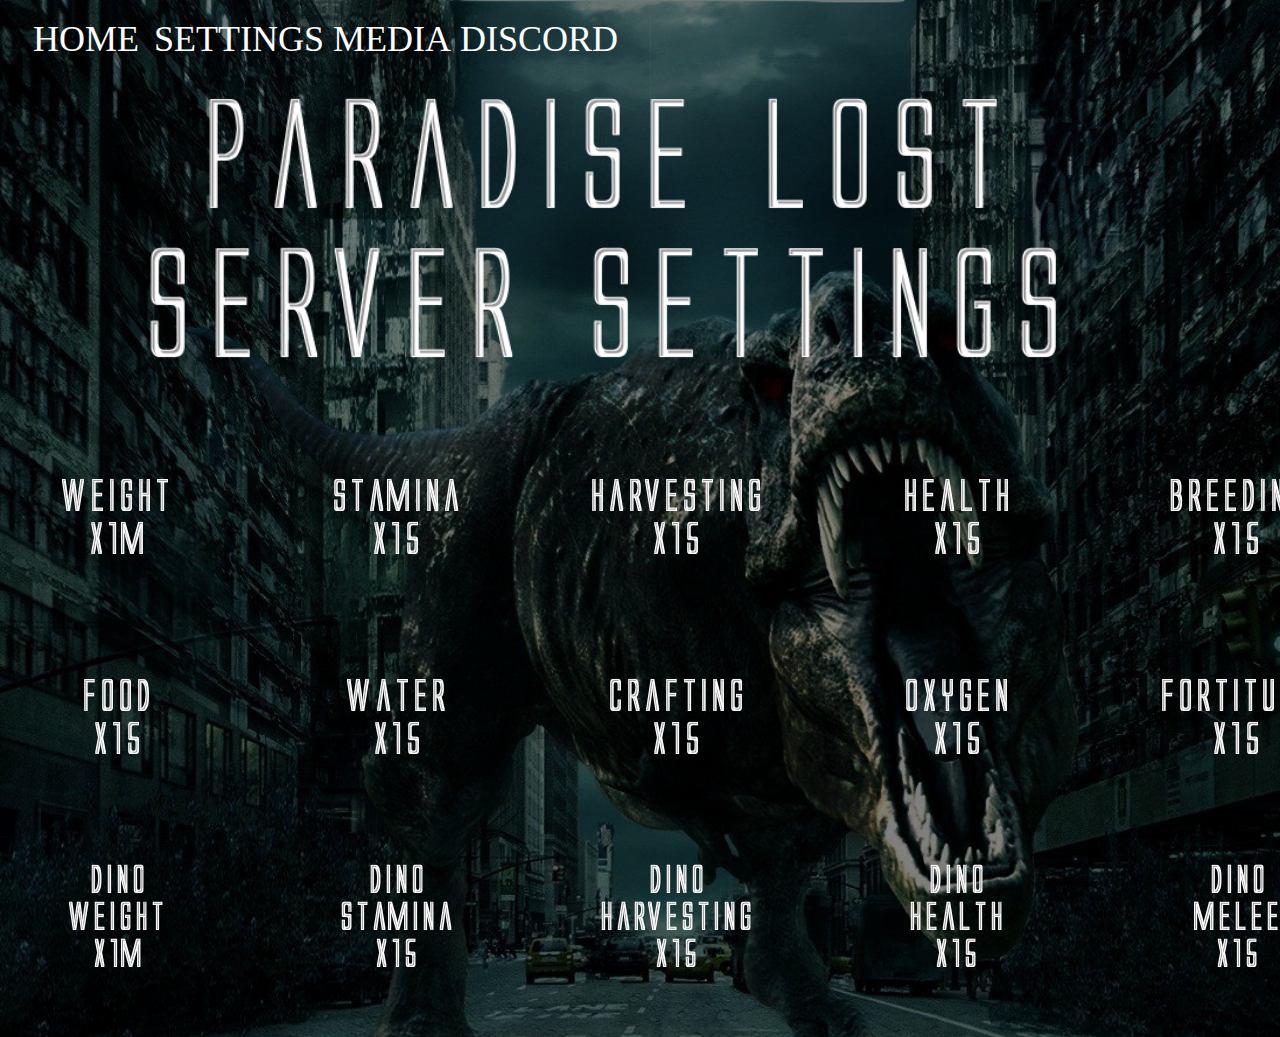
==== web2.html @ 8d5ce8b3 "Add files via upload" ====
<!DOCTYPE html>
<html lang="en">
<head>
    <meta charset="UTF-8">
    <meta http-equiv="X-UA-Compatible" content="IE=edge">
    <meta name="viewport" content="width=device-width, initial-scale=1.0">
    <link rel="stylesheet" type="text/css" href="main.css">
</head>
<div class="navclass">
    <a class="navclass"href="index.html">HOME</a>
            <a class="navclass"href="web2.html">SETTINGS</a>
            <a class="navclass"href="web3.html">MEDIA</a>
            <a class="navclass"href="https://discord.gg/dtt48uuBw8">DISCORD</a>
         
</div>
<div>
    <img src="/IMAGES/coollogo_com-20449986.png" alt="image goes here" width="95%" length="2%">
</div>

<div class="container3">
    <div class="item3"> 
        <img src="/IMAGES/WEIGHT1.png" alt="picture here">
    </div>
    <div class="item3"> 
        <img src="/IMAGES/STAM1.png" alt="picture here">
    </div>
    <div class="item3"> 
        <img src="/IMAGES/HARV1.png" alt="picture here">
    </div>
    <div class="item3"> 
        <img src="/IMAGES/HEALTH1.png" alt="picture here">
    </div>
    <div class="item3"> 
        <img src="/IMAGES/BREED1.png" alt="picture here">
    </div>
    <div class="item3"> 
        <img src="/IMAGES/MATURE1.png" alt="picture here">
    </div>
    </div>

    <div class="container4">
    <div class="item4"> 
        <img src="/IMAGES/FOOD1.png" alt="picture here">
    </div>
    <div class="item4"> 
        <img src="/IMAGES/WATER1.png" alt="picture here">
    </div>
    <div class="item4"> 
        <img src="/IMAGES/CRAFT1.png" alt="picture here">
    </div>
    <div class="item4"> 
        <img src="/IMAGES/OXYGEN1.png" alt="picture here">
    </div>
    <div class="item4"> 
        <img src="/IMAGES/FORT1.png" alt="picture here">
    </div>
    <div class="item4"> 
        <img src="/IMAGES/MELEE1.png" alt="picture here">
    </div>
    </div>

    <div class="container5">
        <div class="item5"> 
            <img src="/IMAGES/DINO2.png" alt="picture here">
        </div>
        <div class="item5"> 
            <img src="/IMAGES/DINO1.png" alt="picture here">
        </div>
        <div class="item5"> 
            <img src="/IMAGES/DINO3.png" alt="picture here">
        </div>
        <div class="item5"> 
            <img src="/IMAGES/DINO4.png" alt="picture here">
        </div>
        <div class="item5"> 
            <img src="/IMAGES/DINO5.png" alt="picture here">
        </div>
        <div class="item5"> 
            <img src="/IMAGES/DINO6.png" alt="picture here">
        </div>
        </div>
<body class="class4page2">
</body>
</html>
---- main.css ----
body{
    font-size: 1em;
    font-family: Cambria, Cochin, Georgia, Times, 'Times New Roman', serif;
    background-color: black;
    background-image: url("/IMAGES/dino.png");
    background-size: cover;
    background-repeat: no-repeat;
    box-sizing: border-box;
    padding: 10px;}
h1{
    color: gold;
    font-size: 40px;
    font-family: Cambria, Cochin, Georgia, Times, 'Times New Roman', serif;
    justify-content: center;
    font-size: 2.0em;
}
h2{
    color: gold;
    font-size: 1.0em;
    font-family: Cambria, Cochin, Georgia, Times, 'Times New Roman', serif;
}
h3{
    color: gold;
    font-size: 1.0em;
    font-family: Cambria, Cochin, Georgia, Times, 'Times New Roman', serif;
}

.class4page2{
    background-color: black;
    font-family: Cambria, Cochin, Georgia, Times, 'Times New Roman', serif;
}
.class4page3{
    background-color: black;
    font-family: Cambria, Cochin, Georgia, Times, 'Times New Roman', serif;
}
.container{
    display: flex;
    flex-direction: row;
    justify-content: space-between;
    width: 1600px;
}
.container2{
    display: flex;
    flex-direction: row;
    justify-content: space-between;
    width: 1600px;
}
.container3{
    display: flex;
    flex-direction: row;
    justify-content: space-between;
    width: 1600px;
}
.container4{
    display: flex;
    flex-direction: row;
    justify-content: space-between;
    width: 1600px;
}
.container5{
    display: flex;
    flex-direction: row;
    justify-content: space-between;
    width: 1600px;
}
.container6{
    display: flex;
    flex-direction: row;
    justify-content: space-between;
    width: 1600px;
}
.item{
    display: flex;
    width: 200px;
}
.item2{
    display: flex;
    width: 200px;
}
.item3{
    display: flex;
    width: 200px;
}
.item4{
    display: flex;
    width: 200px;
}
.item5{
    display: flex;
    width: 200px;
}
.item6{
    display: flex;
    width: 200px;
}
.navclass{
    font-family: Cambria, Cochin, Georgia, Times, 'Times New Roman', serif;
    color: white;
    display: flex;
    flex-direction: row;
    border: 1px;
    border-color: gold;
    font-size: 1.5em;
    justify-content: space-evenly;
    width: 600px;
    text-decoration: none;
}
.navimage{
    font-family: Cambria, Cochin, Georgia, Times, 'Times New Roman', serif;
    display: flex;
    flex-direction: row;
    border: 10px;
    border-color: gold;
    font-size: 2em;
    justify-content: space-evenly;
    width: 400px;
}
.emphasize {
    font-style: italic;
    font-size: 1.2em;
}

#someID {
    color: orange;
    font-size: 3em;
}
.navclass:visited{
    color: white;
}

.navbox{
    display: flex;
    width: 300px;
    color: white;
}
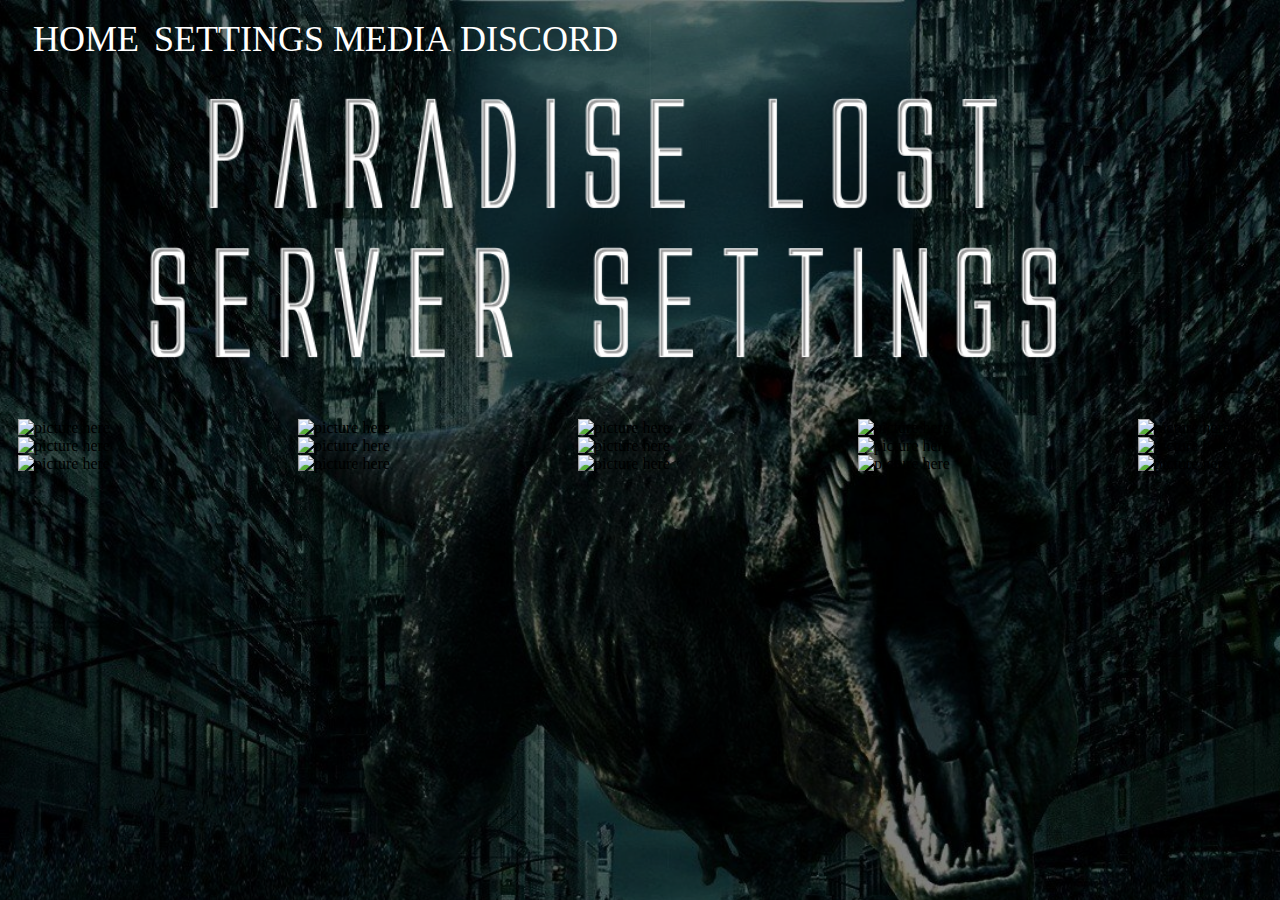
==== commit bac4264a: "Update" ====
--- a/web2.html
+++ b/web2.html
@@ -19,61 +19,61 @@
 
 <div class="container3">
     <div class="item3"> 
-        <img src="/IMAGES/WEIGHT1.png" alt="picture here">
+        <img src="/update/weight.png" alt="picture here">
     </div>
     <div class="item3"> 
-        <img src="/IMAGES/STAM1.png" alt="picture here">
+        <img src="/update/stamina.png" alt="picture here">
     </div>
     <div class="item3"> 
-        <img src="/IMAGES/HARV1.png" alt="picture here">
+        <img src="/update/harvesting.png" alt="picture here">
     </div>
     <div class="item3"> 
-        <img src="/IMAGES/HEALTH1.png" alt="picture here">
+        <img src="/update/health.png" alt="picture here">
     </div>
     <div class="item3"> 
-        <img src="/IMAGES/BREED1.png" alt="picture here">
+        <img src="/update/breeding.png" alt="picture here">
     </div>
     <div class="item3"> 
-        <img src="/IMAGES/MATURE1.png" alt="picture here">
+        <img src="/update/maturation.png" alt="picture here">
     </div>
     </div>
 
     <div class="container4">
     <div class="item4"> 
-        <img src="/IMAGES/FOOD1.png" alt="picture here">
+        <img src="/update/food.png" alt="picture here">
     </div>
     <div class="item4"> 
-        <img src="/IMAGES/WATER1.png" alt="picture here">
+        <img src="/update/water.png" alt="picture here">
     </div>
     <div class="item4"> 
-        <img src="/IMAGES/CRAFT1.png" alt="picture here">
+        <img src="/update/crafting.png" alt="picture here">
     </div>
     <div class="item4"> 
-        <img src="/IMAGES/OXYGEN1.png" alt="picture here">
+        <img src="/update/oxygen.png" alt="picture here">
     </div>
     <div class="item4"> 
-        <img src="/IMAGES/FORT1.png" alt="picture here">
+        <img src="/update/fortitude.png" alt="picture here">
     </div>
     <div class="item4"> 
-        <img src="/IMAGES/MELEE1.png" alt="picture here">
+        <img src="/update/melee.png" alt="picture here">
     </div>
     </div>
 
     <div class="container5">
         <div class="item5"> 
-            <img src="/IMAGES/DINO2.png" alt="picture here">
+            <img src="/update/dino harvest.png" alt="picture here">
         </div>
         <div class="item5"> 
-            <img src="/IMAGES/DINO1.png" alt="picture here">
+            <img src="/update/dinohealth.png" alt="picture here">
         </div>
         <div class="item5"> 
-            <img src="/IMAGES/DINO3.png" alt="picture here">
+            <img src="/update/dinomelee.png" alt="picture here">
         </div>
         <div class="item5"> 
-            <img src="/IMAGES/DINO4.png" alt="picture here">
+            <img src="/update/dinostam.png" alt="picture here">
         </div>
         <div class="item5"> 
-            <img src="/IMAGES/DINO5.png" alt="picture here">
+            <img src="/update/dinoweight.png" alt="picture here">
         </div>
         <div class="item5"> 
             <img src="/IMAGES/DINO6.png" alt="picture here">
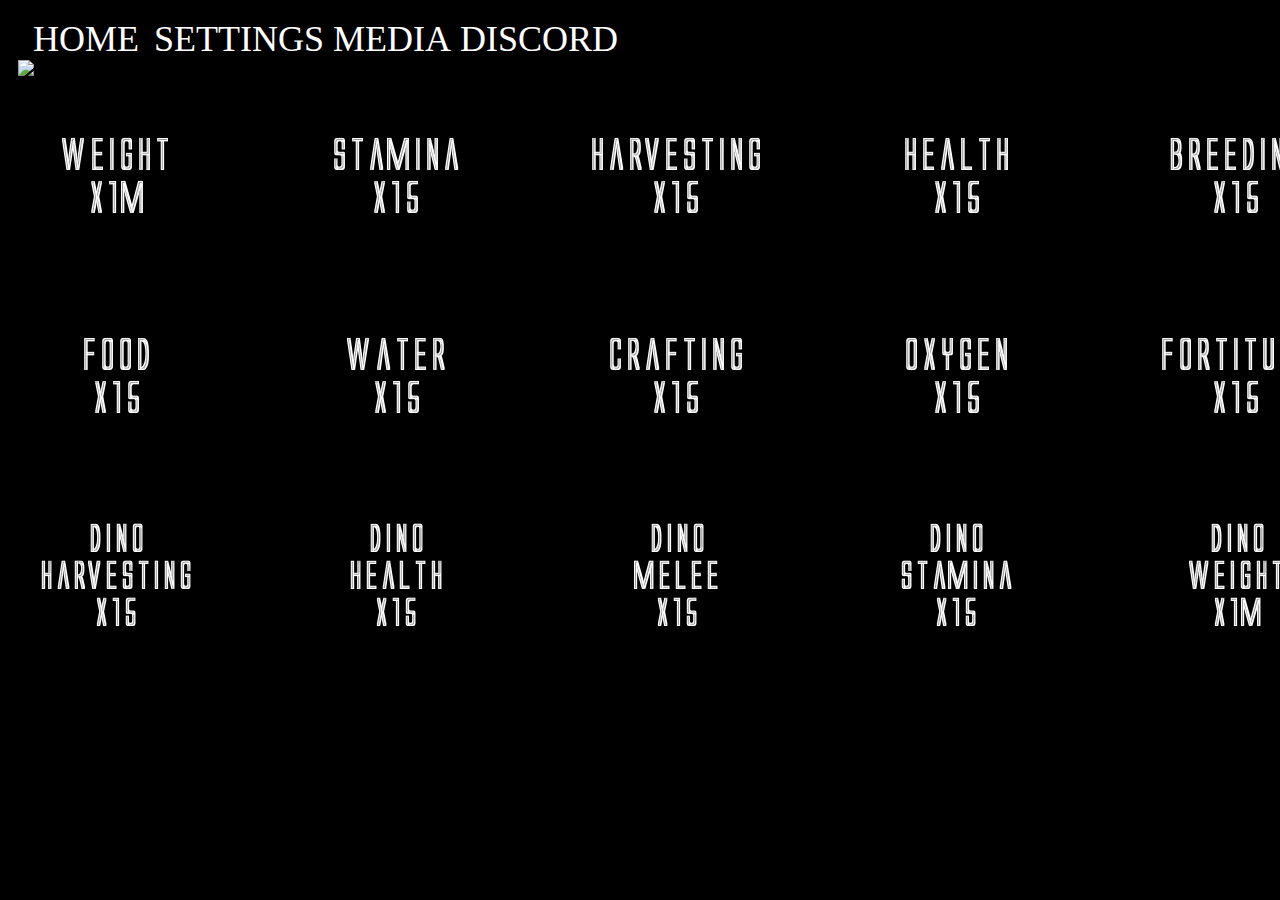
==== commit 3a1d18ce: "update to fix images" ====
--- a/web2.html
+++ b/web2.html
@@ -19,64 +19,64 @@
 
 <div class="container3">
     <div class="item3"> 
-        <img src="/update/weight.png" alt="picture here">
+        <img src="update/weight.png" alt="picture here">
     </div>
     <div class="item3"> 
-        <img src="/update/stamina.png" alt="picture here">
+        <img src="update/stamina.png" alt="picture here">
     </div>
     <div class="item3"> 
-        <img src="/update/harvesting.png" alt="picture here">
+        <img src="update/harvesting.png" alt="picture here">
     </div>
     <div class="item3"> 
-        <img src="/update/health.png" alt="picture here">
+        <img src="update/health.png" alt="picture here">
     </div>
     <div class="item3"> 
-        <img src="/update/breeding.png" alt="picture here">
+        <img src="update/breeding.png" alt="picture here">
     </div>
     <div class="item3"> 
-        <img src="/update/maturation.png" alt="picture here">
+        <img src="update/maturation.png" alt="picture here">
     </div>
     </div>
 
     <div class="container4">
     <div class="item4"> 
-        <img src="/update/food.png" alt="picture here">
+        <img src="update/food.png" alt="picture here">
     </div>
     <div class="item4"> 
-        <img src="/update/water.png" alt="picture here">
+        <img src="update/water.png" alt="picture here">
     </div>
     <div class="item4"> 
-        <img src="/update/crafting.png" alt="picture here">
+        <img src="update/crafting.png" alt="picture here">
     </div>
     <div class="item4"> 
-        <img src="/update/oxygen.png" alt="picture here">
+        <img src="update/oxygen.png" alt="picture here">
     </div>
     <div class="item4"> 
-        <img src="/update/fortitude.png" alt="picture here">
+        <img src="update/fortitude.png" alt="picture here">
     </div>
     <div class="item4"> 
-        <img src="/update/melee.png" alt="picture here">
+        <img src="update/melee.png" alt="picture here">
     </div>
     </div>
 
     <div class="container5">
         <div class="item5"> 
-            <img src="/update/dino harvest.png" alt="picture here">
+            <img src="update/dino harvest.png" alt="picture here">
         </div>
         <div class="item5"> 
-            <img src="/update/dinohealth.png" alt="picture here">
+            <img src="update/dinohealth.png" alt="picture here">
         </div>
         <div class="item5"> 
-            <img src="/update/dinomelee.png" alt="picture here">
+            <img src="update/dinomelee.png" alt="picture here">
         </div>
         <div class="item5"> 
-            <img src="/update/dinostam.png" alt="picture here">
+            <img src="update/dinostam.png" alt="picture here">
         </div>
         <div class="item5"> 
-            <img src="/update/dinoweight.png" alt="picture here">
+            <img src="update/dinoweight.png" alt="picture here">
         </div>
         <div class="item5"> 
-            <img src="/IMAGES/DINO6.png" alt="picture here">
+            <img src="update/crafting.png" alt="picture here">
         </div>
         </div>
 <body class="class4page2">
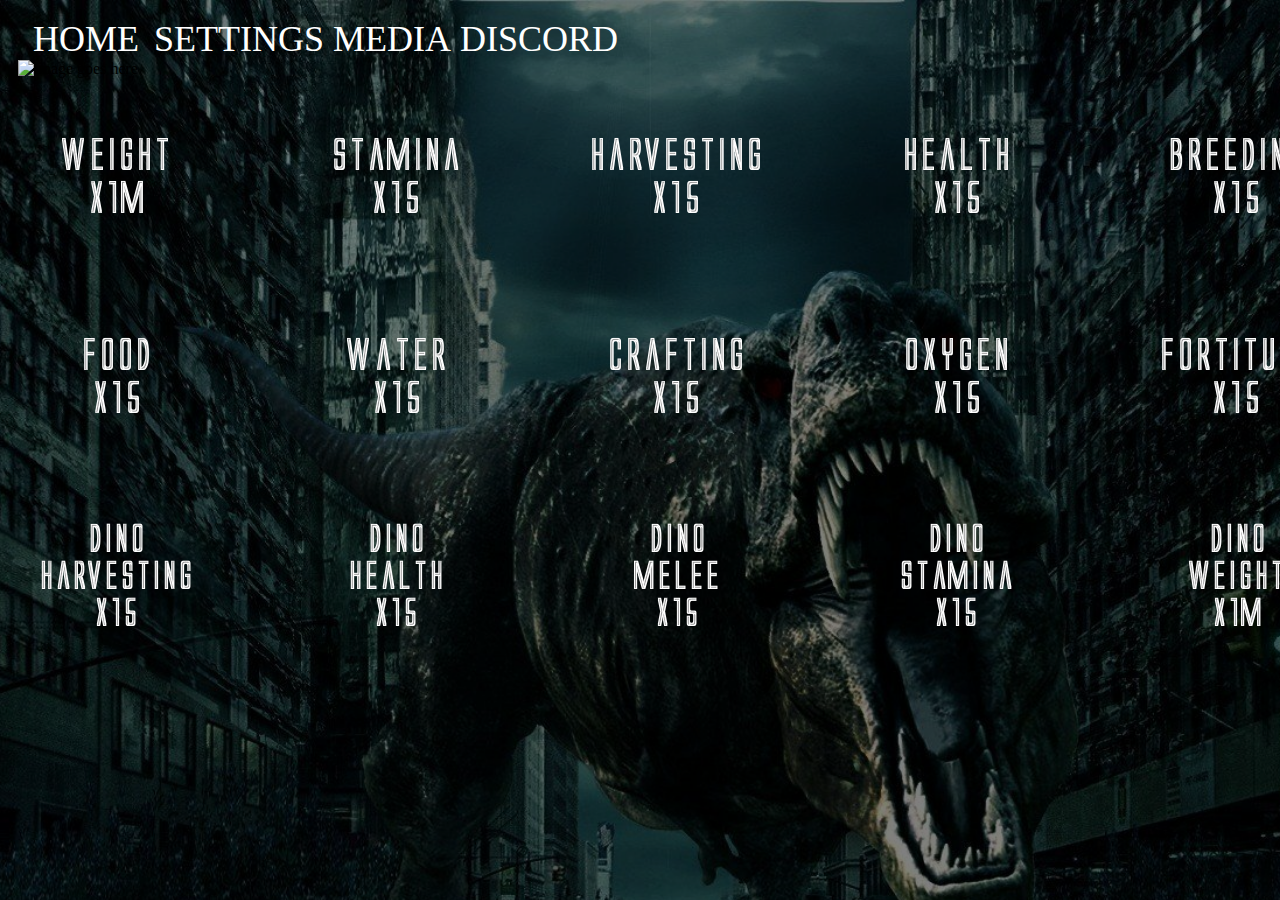
==== commit fe5a107c: "image fixes" ====
--- a/web2.html
+++ b/web2.html
@@ -14,7 +14,7 @@
          
 </div>
 <div>
-    <img src="/IMAGES/coollogo_com-20449986.png" alt="image goes here" width="95%" length="2%">
+    <img src="update/logopage" alt="image goes here" width="95%" length="2%">
 </div>
 
 <div class="container3">
--- a/main.css
+++ b/main.css
@@ -2,7 +2,7 @@
     font-size: 1em;
     font-family: Cambria, Cochin, Georgia, Times, 'Times New Roman', serif;
     background-color: black;
-    background-image: url("/IMAGES/dino.png");
+    background-image: url("update/rexbackg.png");
     background-size: cover;
     background-repeat: no-repeat;
     box-sizing: border-box;
